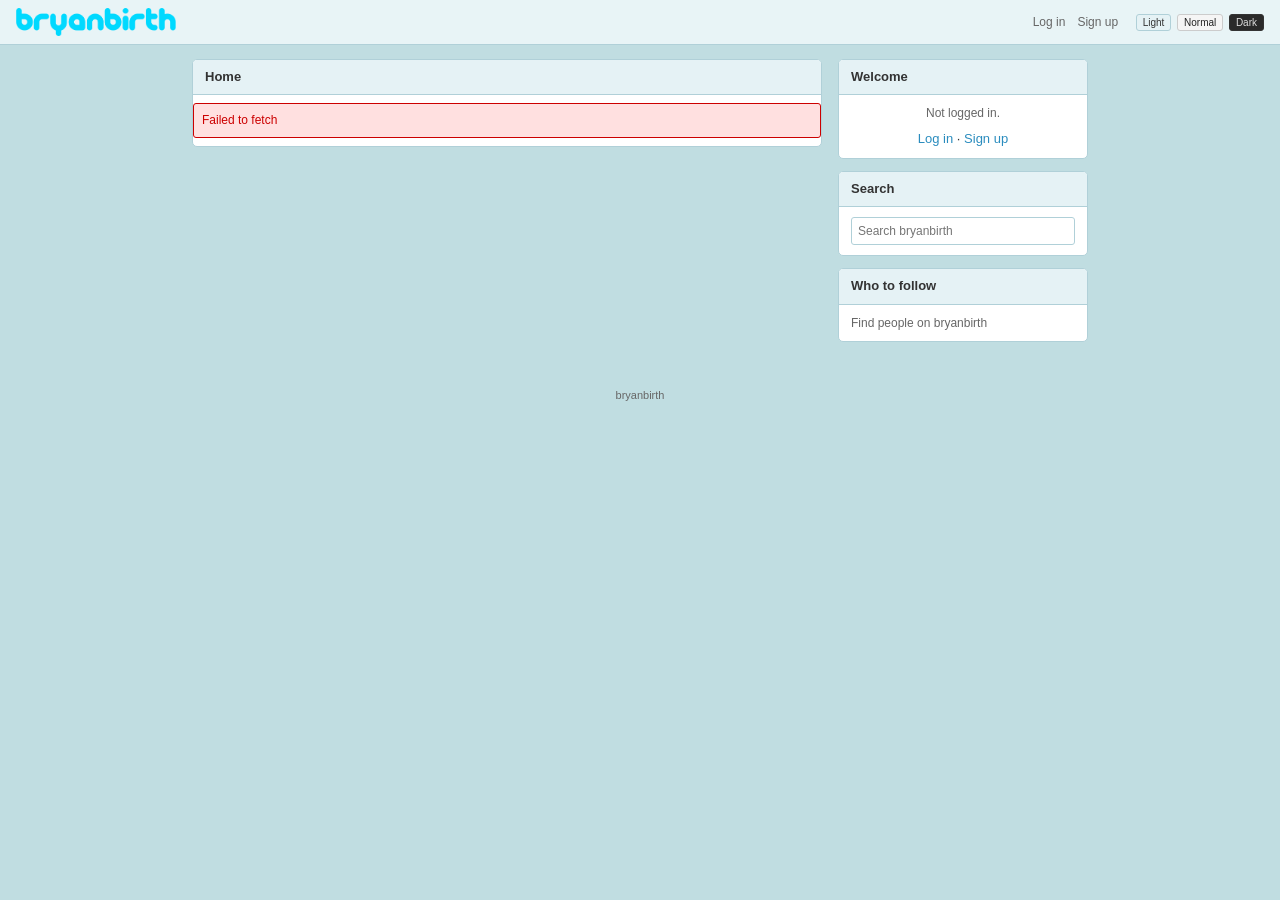
==== index.html @ 0b926d8b "Add files via upload" ====
<!DOCTYPE html>
<html lang="en" data-theme="light">
<head>
<meta charset="UTF-8">
<meta name="viewport" content="width=device-width,initial-scale=1">
<title>bryanbirth</title>
<link rel="stylesheet" href="css/style.css">
</head>
<body>
<div id="top"></div>
<div class="wrap">
  <div class="main">
    <div class="box compose" id="compose-box" style="display:none">
      <div class="box-b">
        <textarea id="post-body" maxlength="140" placeholder="What's happening?"></textarea>
        <div class="media-row">
          Image: <input type="file" id="img-file" accept="image/*">
          Video: <input type="file" id="vid-file" accept="video/mp4,video/webm,video/quicktime,.mp4,.webm,.mov">
        </div>
        <div class="bar">
          <span class="count" id="char-count">140</span>
          <button type="button" class="tweet-btn" id="tweet-btn">Tweet</button>
        </div>
        <div id="post-msg"></div>
      </div>
    </div>
    <div class="box">
      <div class="box-h">Home</div>
      <div id="feed"><div class="loading">Loading...</div></div>
    </div>
  </div>
  <div class="side">
    <div class="box">
      <div class="box-h" id="side-name">Welcome</div>
      <div class="box-b profile-card" id="side-profile"></div>
    </div>
    <div class="box">
      <div class="box-h">Search</div>
      <div class="box-b search-box"><input type="text" id="search" placeholder="Search bryanbirth"></div>
    </div>
    <div class="box">
      <div class="box-h">Who to follow</div>
      <div class="box-b side-links" style="font-size:12px;color:var(--muted)">Find people on bryanbirth</div>
    </div>
  </div>
</div>
<div class="footer">bryanbirth</div>
<script src="js/config.js"></script>
<script src="js/api.js"></script>
<script src="js/ui.js"></script>
<script>
initTheme();
if(checkBanGate())throw 0;
document.getElementById('top').innerHTML=renderTop();
bindChrome();
const u=getSession();
const side=document.getElementById('side-profile');
if(u){
  document.getElementById('compose-box').style.display='block';
  document.getElementById('side-name').textContent=u.display_name||u.username;
  side.innerHTML=`<img class="av" src="${esc(u.avatar_url||'https://via.placeholder.com/64')}" alt=""><div class="name">${esc(u.display_name||u.username)}${u.is_admin?'<span class="admin-badge">ADM</span>':''}</div><div class="stats">@${esc(u.username)}</div>`;
}else{
  side.innerHTML=`<p style="font-size:12px;color:var(--muted)">Not logged in.</p><p style="margin-top:8px"><a href="login.html">Log in</a> · <a href="signup.html">Sign up</a></p>`;
}
const ta=document.getElementById('post-body');
const cnt=document.getElementById('char-count');
if(ta)ta.oninput=()=>{cnt.textContent=140-ta.value.length;};
document.getElementById('tweet-btn')?.addEventListener('click',async()=>{
  const msg=document.getElementById('post-msg');
  const body=ta.value.trim();
  if(!body&&!document.getElementById('img-file').files[0]&&!document.getElementById('vid-file').files[0]){msg.innerHTML='<div class="error">Empty post</div>';return;}
  const check=canPost();
  if(!check.ok){msg.innerHTML='<div class="error">'+esc(check.msg)+'</div>';if(isBanned())setTimeout(()=>location.reload(),400);return;}
  try{
    let image_url='',video_url='';
    const img=document.getElementById('img-file').files[0];
    const vid=document.getElementById('vid-file').files[0];
    if(img)image_url=await fileToDataUrl(img,2);
    if(vid)video_url=await fileToDataUrl(vid,12);
    await createPost({username:u.username,body:body||'(media)',image_url,video_url});
    markPosted();
    ta.value='';cnt.textContent='140';
    document.getElementById('img-file').value='';
    document.getElementById('vid-file').value='';
    msg.innerHTML='<div class="success">Posted!</div>';
    loadFeed();
  }catch(e){msg.innerHTML='<div class="error">'+esc(e.message)+'</div>';}
});
async function loadFeed(){
  try{
    const posts=await getPosts(50);
    const cache={};
    for(const p of posts){
      if(!cache[p.username]){try{cache[p.username]=await getProfile(p.username);}catch(e){cache[p.username]=null;}}
      p.display_name=cache[p.username]?.display_name||p.username;
      p.avatar=cache[p.username]?.avatar_url||'';
    }
    const admin=u&&u.is_admin;
    document.getElementById('feed').innerHTML=posts.length?posts.map(t=>tweetHTML(t,admin)).join(''):'<div class="loading">No posts yet.</div>';
  }catch(e){document.getElementById('feed').innerHTML='<div class="error">'+esc(e.message)+'</div>';}
}
document.getElementById('feed').addEventListener('click',async e=>{
  const del=e.target.getAttribute('data-del');
  const rmimg=e.target.getAttribute('data-rmimg');
  const rmvid=e.target.getAttribute('data-rmvid');
  const ban=e.target.getAttribute('data-ban');
  if(del){if(!confirm('Delete post?'))return;try{await deletePost(del);loadFeed();}catch(err){alert(err.message);}}
  if(rmimg){if(!confirm('Remove image?'))return;try{await updatePost(rmimg,{image_url:''});loadFeed();}catch(err){alert(err.message);}}
  if(rmvid){if(!confirm('Remove video?'))return;try{await updatePost(rmvid,{video_url:''});loadFeed();}catch(err){alert(err.message);}}
  if(ban){if(!confirm('Ban user '+ban+'?'))return;try{await banUser(ban);alert('Banned');}catch(err){alert(err.message);}}
});
loadFeed();
</script>
</body>
</html>
---- css/style.css ----
*{margin:0;padding:0;box-sizing:border-box}
:root{
  --bg:#c0dde1;--bg2:#fff;--bg3:#e5f2f5;--text:#333;--muted:#666;--border:#b0d0d8;
  --link:#2a8cbe;--accent:#33ccff;--side:#a8d0d8;--top:#e8f4f6;--input:#fff;--danger:#c00;
}
[data-theme="dark"]{
  --bg:#1a1a1a;--bg2:#222;--bg3:#2a2a2a;--text:#ddd;--muted:#888;--border:#333;
  --link:#6ec1ff;--accent:#1da1f2;--side:#1e1e1e;--top:#111;--input:#1a1a1a;--danger:#f66;
}
[data-theme="normal"]{
  --bg:#e8e8e8;--bg2:#fff;--bg3:#f5f5f5;--text:#222;--muted:#555;--border:#ccc;
  --link:#0033cc;--accent:#1da1f2;--side:#ddd;--top:#f0f0f0;--input:#fff;--danger:#c00;
}
body{font-family:Arial,Helvetica,sans-serif;font-size:13px;background:var(--bg);color:var(--text);line-height:1.4;min-height:100vh}
a{color:var(--link);text-decoration:none}a:hover{text-decoration:underline}
.topbar{background:var(--top);border-bottom:1px solid var(--border);padding:8px 16px;display:flex;justify-content:space-between;align-items:center}
.topbar img{height:28px;vertical-align:middle}
.topbar nav a{margin-left:12px;font-size:12px;color:var(--muted)}
.topbar nav a:hover{color:var(--text)}
.theme-btns{margin-left:12px}
.theme-btns button{font-size:10px;padding:2px 6px;margin-left:2px;cursor:pointer;background:var(--bg3);border:1px solid var(--border);color:var(--text);border-radius:3px}
.wrap{max-width:920px;margin:14px auto;padding:0 12px;display:flex;gap:16px}
.main{flex:1;min-width:0}
.side{width:250px;flex-shrink:0}
.box{background:var(--bg2);border:1px solid var(--border);border-radius:5px;margin-bottom:12px;overflow:hidden}
.box-h{background:var(--bg3);padding:8px 12px;font-weight:bold;font-size:13px;border-bottom:1px solid var(--border)}
.box-b{padding:10px 12px}
.compose textarea{width:100%;height:70px;background:var(--input);border:1px solid var(--border);color:var(--text);padding:8px;font-size:13px;resize:vertical;border-radius:3px}
.compose .bar{display:flex;justify-content:space-between;align-items:center;margin-top:8px;flex-wrap:wrap;gap:6px}
.compose .count{font-size:11px;color:var(--muted)}
.compose button.tweet-btn{background:var(--accent);color:#fff;border:none;padding:6px 16px;font-size:12px;font-weight:bold;cursor:pointer;border-radius:12px}
.compose button.tweet-btn:disabled{opacity:.4;cursor:not-allowed}
.compose .media-row{margin-top:6px;font-size:11px;color:var(--muted)}
.compose .media-row input[type=file]{font-size:11px;color:var(--text)}
.tweet{padding:10px 12px;border-bottom:1px solid var(--border);display:flex;gap:10px}
.tweet:hover{background:var(--bg3)}
.tweet .av{width:40px;height:40px;border-radius:4px;object-fit:cover;background:var(--border);flex-shrink:0}
.tweet .body{flex:1;min-width:0}
.tweet .user{font-weight:bold;color:var(--text)}
.tweet .user a{color:var(--text)}
.tweet .meta{font-size:11px;color:var(--muted);margin-left:4px}
.tweet .text{margin-top:4px;color:var(--text);word-wrap:break-word;white-space:pre-wrap}
.tweet .media img,.tweet .media video{max-width:100%;max-height:280px;margin-top:8px;border-radius:4px;border:1px solid var(--border)}
.tweet .actions{margin-top:6px;font-size:11px}
.tweet .actions a,.tweet .actions button{color:var(--muted);margin-right:10px;background:none;border:none;cursor:pointer;font-size:11px;padding:0}
.tweet .actions a:hover,.tweet .actions button:hover{color:var(--link)}
.profile-card{text-align:center}
.profile-card .av{width:64px;height:64px;border-radius:6px;object-fit:cover;margin:8px auto;display:block;background:var(--border)}
.profile-card .name{font-weight:bold;font-size:14px}
.profile-card .stats{font-size:11px;color:var(--muted);margin-top:6px}
.side-links a{display:block;padding:4px 0;font-size:12px}
.search-box input{width:100%;padding:6px;background:var(--input);border:1px solid var(--border);color:var(--text);font-size:12px;border-radius:3px}
.form-page{max-width:400px;margin:30px auto;background:var(--bg2);border:1px solid var(--border);padding:20px;border-radius:5px}
.form-page h2{margin-bottom:12px}
.form-page label{display:block;font-size:12px;margin-bottom:3px;color:var(--muted)}
.form-page input{width:100%;padding:7px;margin-bottom:10px;background:var(--input);border:1px solid var(--border);color:var(--text);font-size:13px;border-radius:3px}
.form-page button{background:var(--accent);color:#fff;border:none;padding:8px 20px;font-size:13px;cursor:pointer;border-radius:3px;font-weight:bold}
.error{background:#3a1515;border:1px solid #a33;color:#f88;padding:8px;margin:8px 0;font-size:12px;border-radius:3px}
[data-theme="light"] .error,[data-theme="normal"] .error{background:#ffe0e0;border-color:#c00;color:#c00}
.success{background:#153a15;border:1px solid #3a3;color:#8f8;padding:8px;margin:8px 0;font-size:12px;border-radius:3px}
[data-theme="light"] .success,[data-theme="normal"] .success{background:#e0ffe0;border-color:#090;color:#090}
.loading{padding:20px;text-align:center;color:var(--muted)}
.ban-screen{max-width:500px;margin:80px auto;text-align:center;padding:30px;background:#1a0000;border:2px solid #a00;border-radius:6px;color:#eee}
.ban-screen h1{color:#f44;font-size:22px;margin-bottom:12px}
.footer{text-align:center;padding:20px;font-size:11px;color:var(--muted)}
.admin-badge{background:#c00;color:#fff;font-size:9px;padding:1px 4px;border-radius:2px;margin-left:4px}
@media(max-width:700px){.wrap{flex-direction:column}.side{width:100%}}
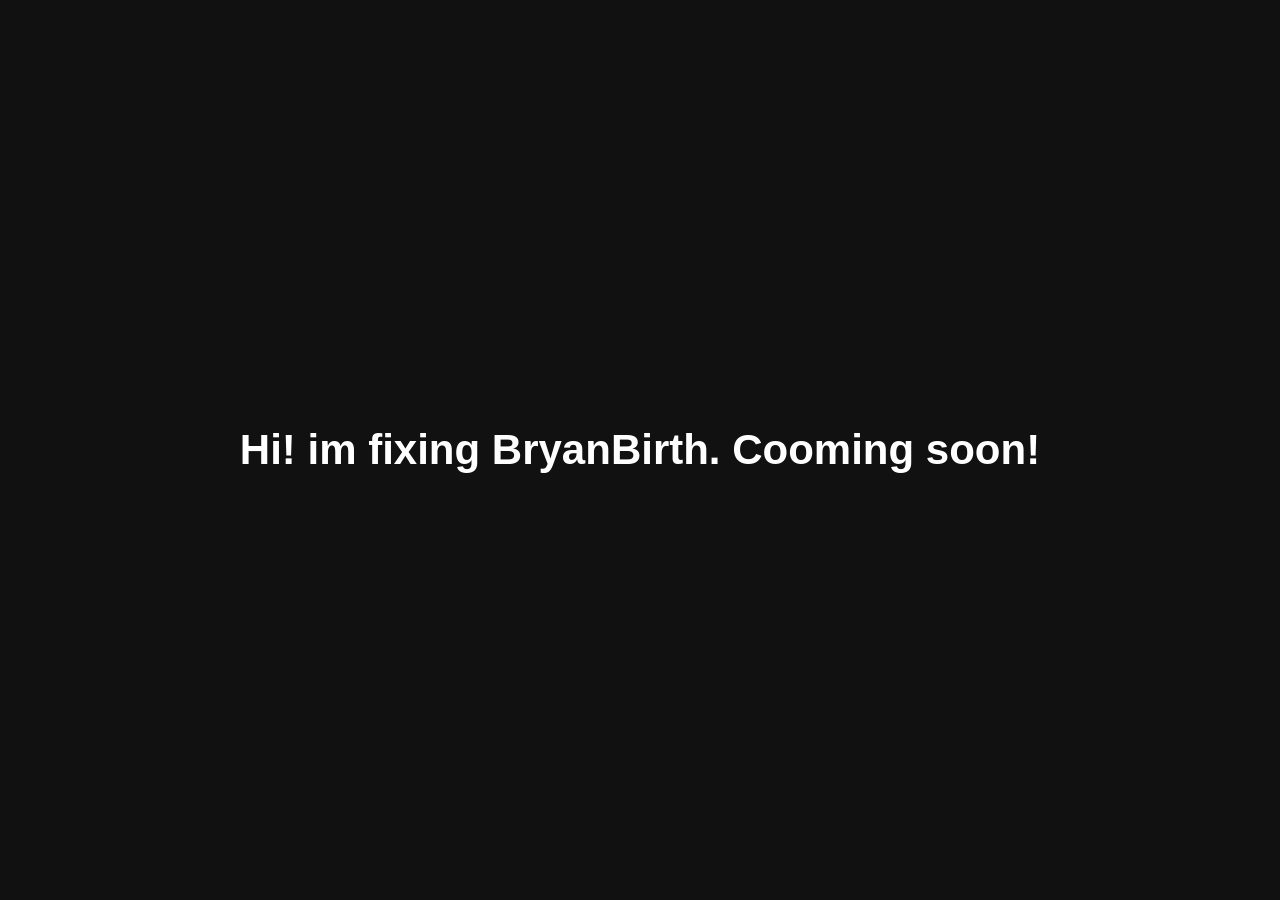
==== commit 7e9ad9f0: "Update index.html" ====
--- a/index.html
+++ b/index.html
@@ -1,115 +1,28 @@
 <!DOCTYPE html>
-<html lang="en" data-theme="light">
+<html lang="en">
 <head>
-<meta charset="UTF-8">
-<meta name="viewport" content="width=device-width,initial-scale=1">
-<title>bryanbirth</title>
-<link rel="stylesheet" href="css/style.css">
+  <meta charset="UTF-8">
+  <meta name="viewport" content="width=device-width, initial-scale=1.0">
+  <title>BryanBirth</title>
+  <style>
+    body {
+      margin: 0;
+      height: 100vh;
+      display: flex;
+      justify-content: center;
+      align-items: center;
+      background: #111;
+      color: white;
+      font-family: Arial, sans-serif;
+      text-align: center;
+    }
+
+    h1 {
+      font-size: 42px;
+    }
+  </style>
 </head>
 <body>
-<div id="top"></div>
-<div class="wrap">
-  <div class="main">
-    <div class="box compose" id="compose-box" style="display:none">
-      <div class="box-b">
-        <textarea id="post-body" maxlength="140" placeholder="What's happening?"></textarea>
-        <div class="media-row">
-          Image: <input type="file" id="img-file" accept="image/*">
-          Video: <input type="file" id="vid-file" accept="video/mp4,video/webm,video/quicktime,.mp4,.webm,.mov">
-        </div>
-        <div class="bar">
-          <span class="count" id="char-count">140</span>
-          <button type="button" class="tweet-btn" id="tweet-btn">Tweet</button>
-        </div>
-        <div id="post-msg"></div>
-      </div>
-    </div>
-    <div class="box">
-      <div class="box-h">Home</div>
-      <div id="feed"><div class="loading">Loading...</div></div>
-    </div>
-  </div>
-  <div class="side">
-    <div class="box">
-      <div class="box-h" id="side-name">Welcome</div>
-      <div class="box-b profile-card" id="side-profile"></div>
-    </div>
-    <div class="box">
-      <div class="box-h">Search</div>
-      <div class="box-b search-box"><input type="text" id="search" placeholder="Search bryanbirth"></div>
-    </div>
-    <div class="box">
-      <div class="box-h">Who to follow</div>
-      <div class="box-b side-links" style="font-size:12px;color:var(--muted)">Find people on bryanbirth</div>
-    </div>
-  </div>
-</div>
-<div class="footer">bryanbirth</div>
-<script src="js/config.js"></script>
-<script src="js/api.js"></script>
-<script src="js/ui.js"></script>
-<script>
-initTheme();
-if(checkBanGate())throw 0;
-document.getElementById('top').innerHTML=renderTop();
-bindChrome();
-const u=getSession();
-const side=document.getElementById('side-profile');
-if(u){
-  document.getElementById('compose-box').style.display='block';
-  document.getElementById('side-name').textContent=u.display_name||u.username;
-  side.innerHTML=`<img class="av" src="${esc(u.avatar_url||'https://via.placeholder.com/64')}" alt=""><div class="name">${esc(u.display_name||u.username)}${u.is_admin?'<span class="admin-badge">ADM</span>':''}</div><div class="stats">@${esc(u.username)}</div>`;
-}else{
-  side.innerHTML=`<p style="font-size:12px;color:var(--muted)">Not logged in.</p><p style="margin-top:8px"><a href="login.html">Log in</a> · <a href="signup.html">Sign up</a></p>`;
-}
-const ta=document.getElementById('post-body');
-const cnt=document.getElementById('char-count');
-if(ta)ta.oninput=()=>{cnt.textContent=140-ta.value.length;};
-document.getElementById('tweet-btn')?.addEventListener('click',async()=>{
-  const msg=document.getElementById('post-msg');
-  const body=ta.value.trim();
-  if(!body&&!document.getElementById('img-file').files[0]&&!document.getElementById('vid-file').files[0]){msg.innerHTML='<div class="error">Empty post</div>';return;}
-  const check=canPost();
-  if(!check.ok){msg.innerHTML='<div class="error">'+esc(check.msg)+'</div>';if(isBanned())setTimeout(()=>location.reload(),400);return;}
-  try{
-    let image_url='',video_url='';
-    const img=document.getElementById('img-file').files[0];
-    const vid=document.getElementById('vid-file').files[0];
-    if(img)image_url=await fileToDataUrl(img,2);
-    if(vid)video_url=await fileToDataUrl(vid,12);
-    await createPost({username:u.username,body:body||'(media)',image_url,video_url});
-    markPosted();
-    ta.value='';cnt.textContent='140';
-    document.getElementById('img-file').value='';
-    document.getElementById('vid-file').value='';
-    msg.innerHTML='<div class="success">Posted!</div>';
-    loadFeed();
-  }catch(e){msg.innerHTML='<div class="error">'+esc(e.message)+'</div>';}
-});
-async function loadFeed(){
-  try{
-    const posts=await getPosts(50);
-    const cache={};
-    for(const p of posts){
-      if(!cache[p.username]){try{cache[p.username]=await getProfile(p.username);}catch(e){cache[p.username]=null;}}
-      p.display_name=cache[p.username]?.display_name||p.username;
-      p.avatar=cache[p.username]?.avatar_url||'';
-    }
-    const admin=u&&u.is_admin;
-    document.getElementById('feed').innerHTML=posts.length?posts.map(t=>tweetHTML(t,admin)).join(''):'<div class="loading">No posts yet.</div>';
-  }catch(e){document.getElementById('feed').innerHTML='<div class="error">'+esc(e.message)+'</div>';}
-}
-document.getElementById('feed').addEventListener('click',async e=>{
-  const del=e.target.getAttribute('data-del');
-  const rmimg=e.target.getAttribute('data-rmimg');
-  const rmvid=e.target.getAttribute('data-rmvid');
-  const ban=e.target.getAttribute('data-ban');
-  if(del){if(!confirm('Delete post?'))return;try{await deletePost(del);loadFeed();}catch(err){alert(err.message);}}
-  if(rmimg){if(!confirm('Remove image?'))return;try{await updatePost(rmimg,{image_url:''});loadFeed();}catch(err){alert(err.message);}}
-  if(rmvid){if(!confirm('Remove video?'))return;try{await updatePost(rmvid,{video_url:''});loadFeed();}catch(err){alert(err.message);}}
-  if(ban){if(!confirm('Ban user '+ban+'?'))return;try{await banUser(ban);alert('Banned');}catch(err){alert(err.message);}}
-});
-loadFeed();
-</script>
+  <h1>Hi! im fixing BryanBirth. Cooming soon!</h1>
 </body>
 </html>
